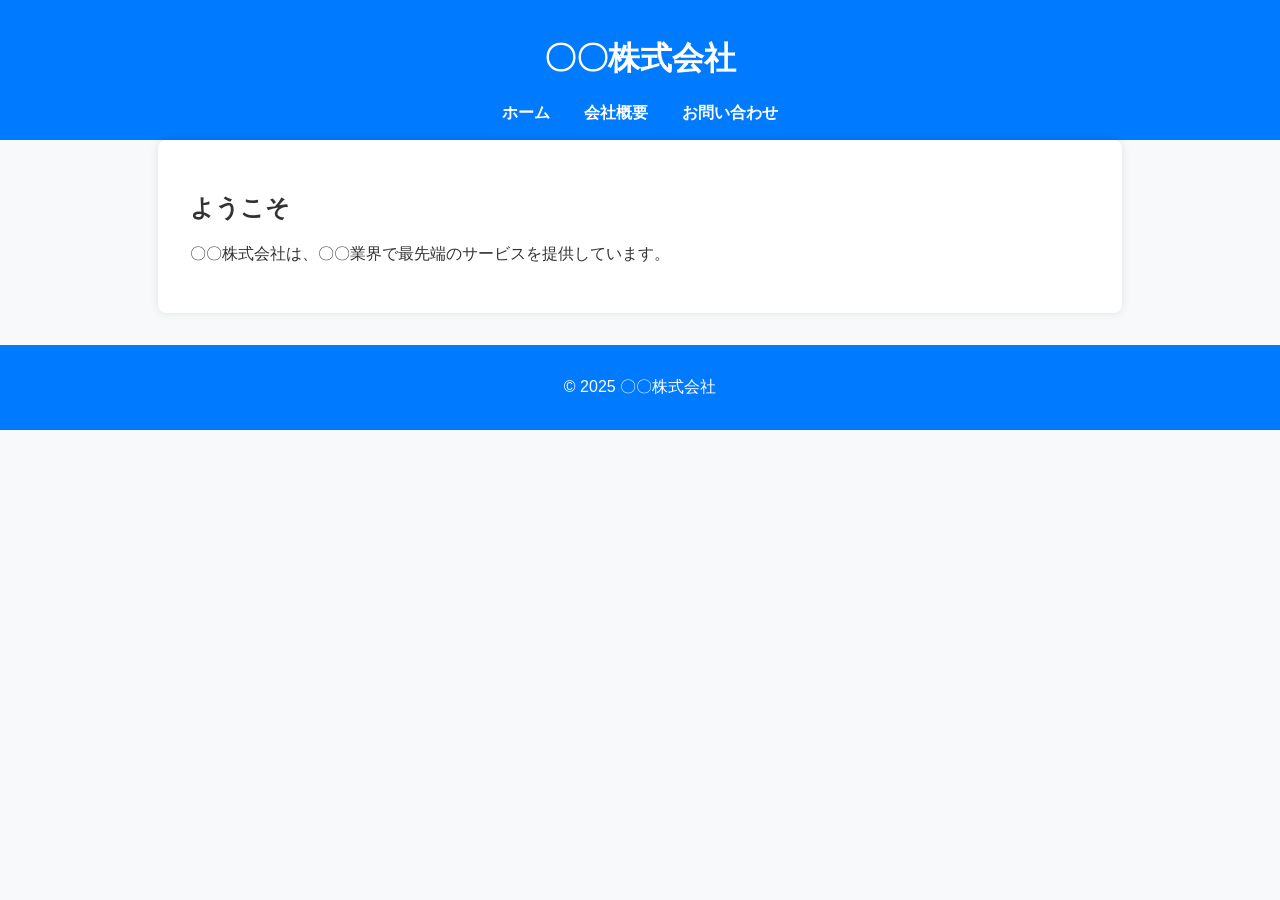
==== index.html @ b93282d9 "Add files via upload" ====
<!DOCTYPE html>
<html lang="ja">
<head>
  <meta charset="UTF-8">
  <meta name="viewport" content="width=device-width, initial-scale=1.0">
  <title>会社ホームページ</title>
  <link rel="stylesheet" href="style.css">
</head>
<body>
  <header>
    <h1>〇〇株式会社</h1>
    <nav>
      <a href="index.html">ホーム</a>
      <a href="about.html">会社概要</a>
      <a href="contact.html">お問い合わせ</a>
    </nav>
  </header>
  <main>
    <h2>ようこそ</h2>
    <p>〇〇株式会社は、〇〇業界で最先端のサービスを提供しています。</p>
  </main>
  <footer>
    <p>&copy; 2025 〇〇株式会社</p>
  </footer>
</body>
</html>
---- style.css ----
body {
  margin: 0;
  font-family: Arial, sans-serif;
  background: #f8f9fa;
  color: #333;
}

header {
  background: #007bff;
  color: #fff;
  padding: 1rem;
  text-align: center;
}

nav a {
  color: #fff;
  text-decoration: none;
  margin: 0 15px;
  font-weight: bold;
}

nav a:hover {
  text-decoration: underline;
}

main {
  padding: 2rem;
  max-width: 900px;
  margin: auto;
  background: #fff;
  box-shadow: 0 0 10px rgba(0,0,0,0.1);
  border-radius: 8px;
}

footer {
  text-align: center;
  padding: 1rem;
  background: #007bff;
  color: #fff;
  margin-top: 2rem;
}
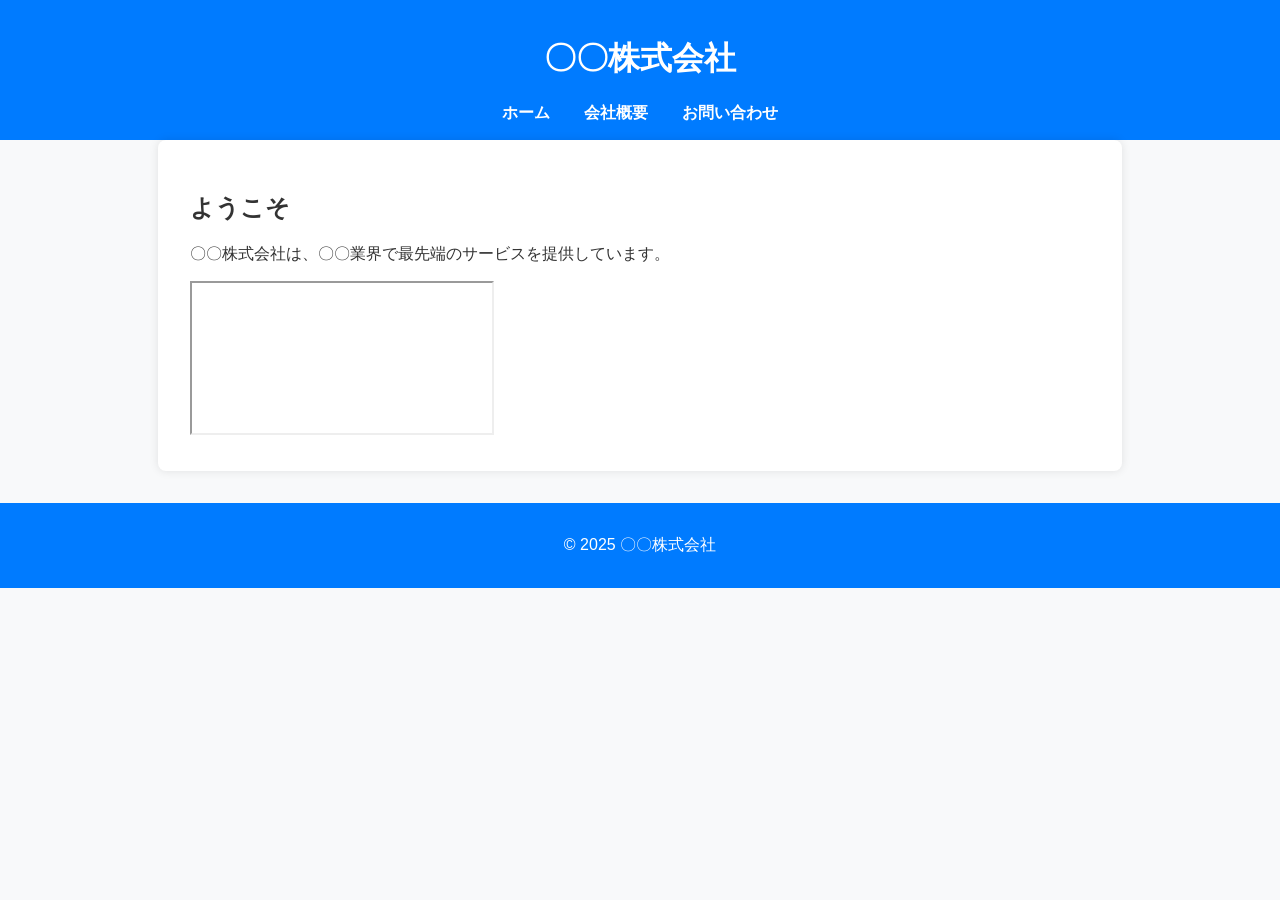
==== commit efb49fad: "my map" ====
--- a/index.html
+++ b/index.html
@@ -18,6 +18,9 @@
   <main>
     <h2>ようこそ</h2>
     <p>〇〇株式会社は、〇〇業界で最先端のサービスを提供しています。</p>
+    <div class="cis-feature-row">
+   		<iframe id="mapIframe" src="https://unisrvvppdemo-dev-ed.develop.my.site.com/powerMap" title="地図サービス"></iframe>
+	</div>
   </main>
   <footer>
     <p>&copy; 2025 〇〇株式会社</p>
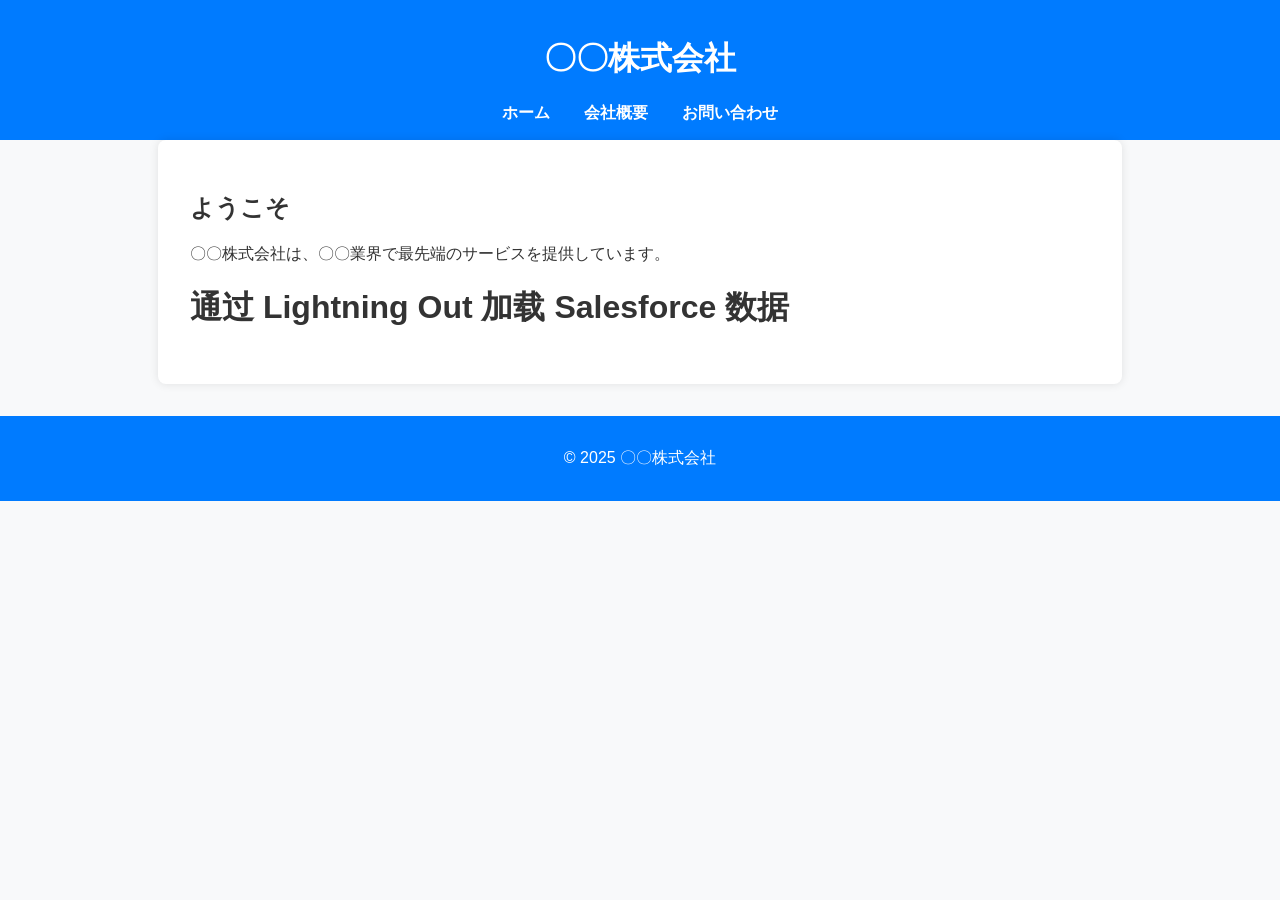
==== commit 8ecc7467: "v1" ====
--- a/index.html
+++ b/index.html
@@ -5,6 +5,7 @@
   <meta name="viewport" content="width=device-width, initial-scale=1.0">
   <title>会社ホームページ</title>
   <link rel="stylesheet" href="style.css">
+  <script src="https://unisrvvppdemo-dev-ed.develop.lightning.force.com/lightning/lightning.out.js"></script>
 </head>
 <body>
   <header>
@@ -18,9 +19,26 @@
   <main>
     <h2>ようこそ</h2>
     <p>〇〇株式会社は、〇〇業界で最先端のサービスを提供しています。</p>
-    <div class="cis-feature-row">
-   		<iframe id="mapIframe" src="https://unisrvvppdemo-dev-ed.develop.my.site.com/powerMap" title="地図サービス"></iframe>
-	</div>
+      <h1>通过 Lightning Out 加载 Salesforce 数据</h1>
+  <div id="accountListContainer"></div>
+
+  <script>
+    $Lightning.use(
+      "c:MyOutApp",  // Aura Application 名称
+      function() {
+        $Lightning.createComponent(
+          "c:MapWrapper",  // Aura Wrapper
+          {},                      // 可传属性
+          "accountListContainer",  // 容器 DOM ID
+          function(cmp) {
+            console.log("Component created:", cmp);
+          }
+        );
+      },
+      "https://unisrvvppdemo-dev-ed.develop.lightning.force.com" // Salesforce Lightning 域名
+    );
+  </script>
+
   </main>
   <footer>
     <p>&copy; 2025 〇〇株式会社</p>
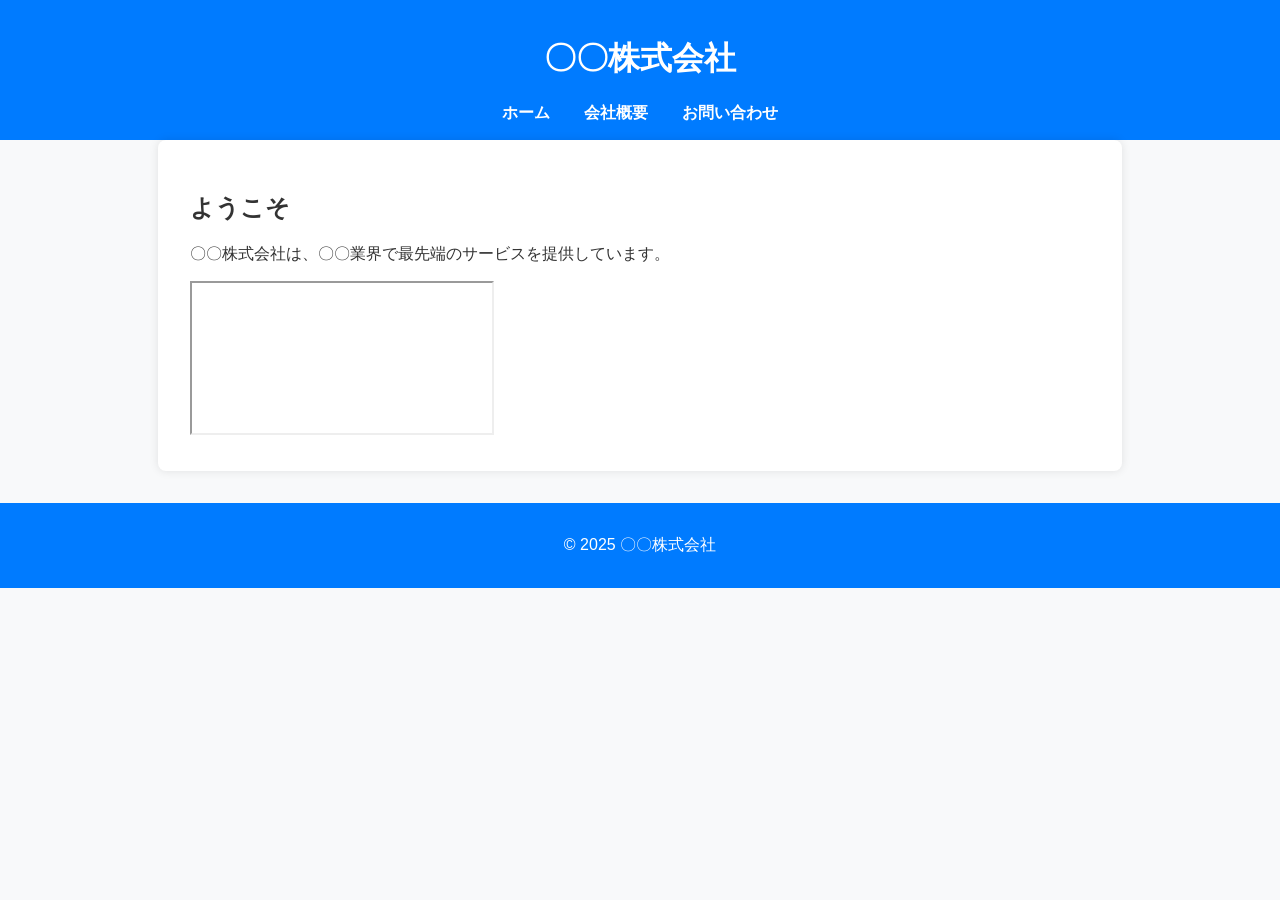
==== commit 642dff52: "v3" ====
--- a/index.html
+++ b/index.html
@@ -5,7 +5,7 @@
   <meta name="viewport" content="width=device-width, initial-scale=1.0">
   <title>会社ホームページ</title>
   <link rel="stylesheet" href="style.css">
-  <script src="https://unisrvvppdemo-dev-ed.develop.lightning.force.com/lightning/lightning.out.js"></script>
+  <script src="https://unisrvvppdemo-dev-ed.develop.my.site.com/lightning/lightning.out.js"></script>
 </head>
 <body>
   <header>
@@ -19,26 +19,9 @@
   <main>
     <h2>ようこそ</h2>
     <p>〇〇株式会社は、〇〇業界で最先端のサービスを提供しています。</p>
-      <h1>通过 Lightning Out 加载 Salesforce 数据</h1>
-  <div id="accountListContainer"></div>
-
-  <script>
-    $Lightning.use(
-      "c:MyOutApp",  // Aura Application 名称
-      function() {
-        $Lightning.createComponent(
-          "c:MapWrapper",  // Aura Wrapper
-          {},                      // 可传属性
-          "accountListContainer",  // 容器 DOM ID
-          function(cmp) {
-            console.log("Component created:", cmp);
-          }
-        );
-      },
-      "https://unisrvvppdemo-dev-ed.develop.lightning.force.com" // Salesforce Lightning 域名
-    );
-  </script>
-
+    <div class="cis-feature-row">
+       <iframe id="mapIframe" src="https://unisrvvppdemo-dev-ed.develop.my.site.com/powerMap" title="地図サービス"></iframe>
+	</div>
   </main>
   <footer>
     <p>&copy; 2025 〇〇株式会社</p>
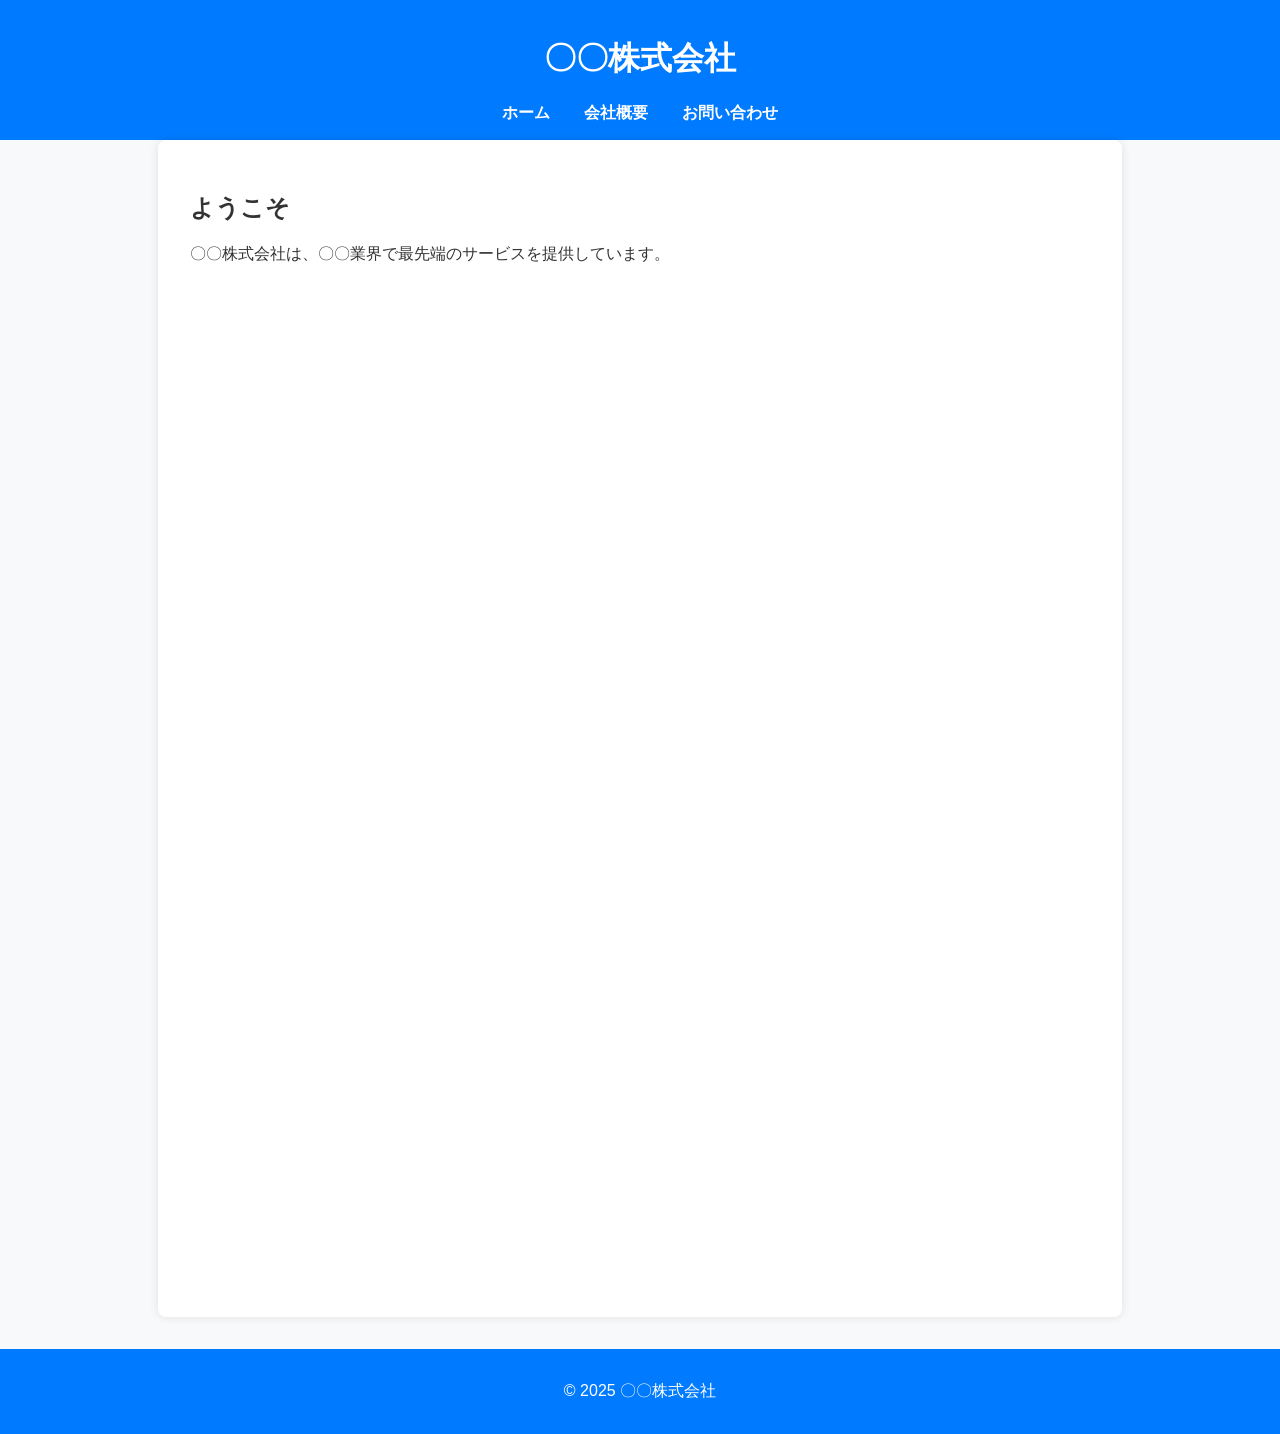
==== commit 2c99623b: "v4" ====
--- a/index.html
+++ b/index.html
@@ -20,7 +20,14 @@
     <h2>ようこそ</h2>
     <p>〇〇株式会社は、〇〇業界で最先端のサービスを提供しています。</p>
     <div class="cis-feature-row">
-       <iframe id="mapIframe" src="https://unisrvvppdemo-dev-ed.develop.my.site.com/powerMap" title="地図サービス"></iframe>
+        <iframe 
+            id="mapIframe" 
+            src="https://unisrvvppdemo-dev-ed.develop.my.site.com/powerMap" 
+            title="地図サービス"
+            width="100%" 
+            height="1000px" 
+            style="border:none;">
+        </iframe>
 	</div>
   </main>
   <footer>
